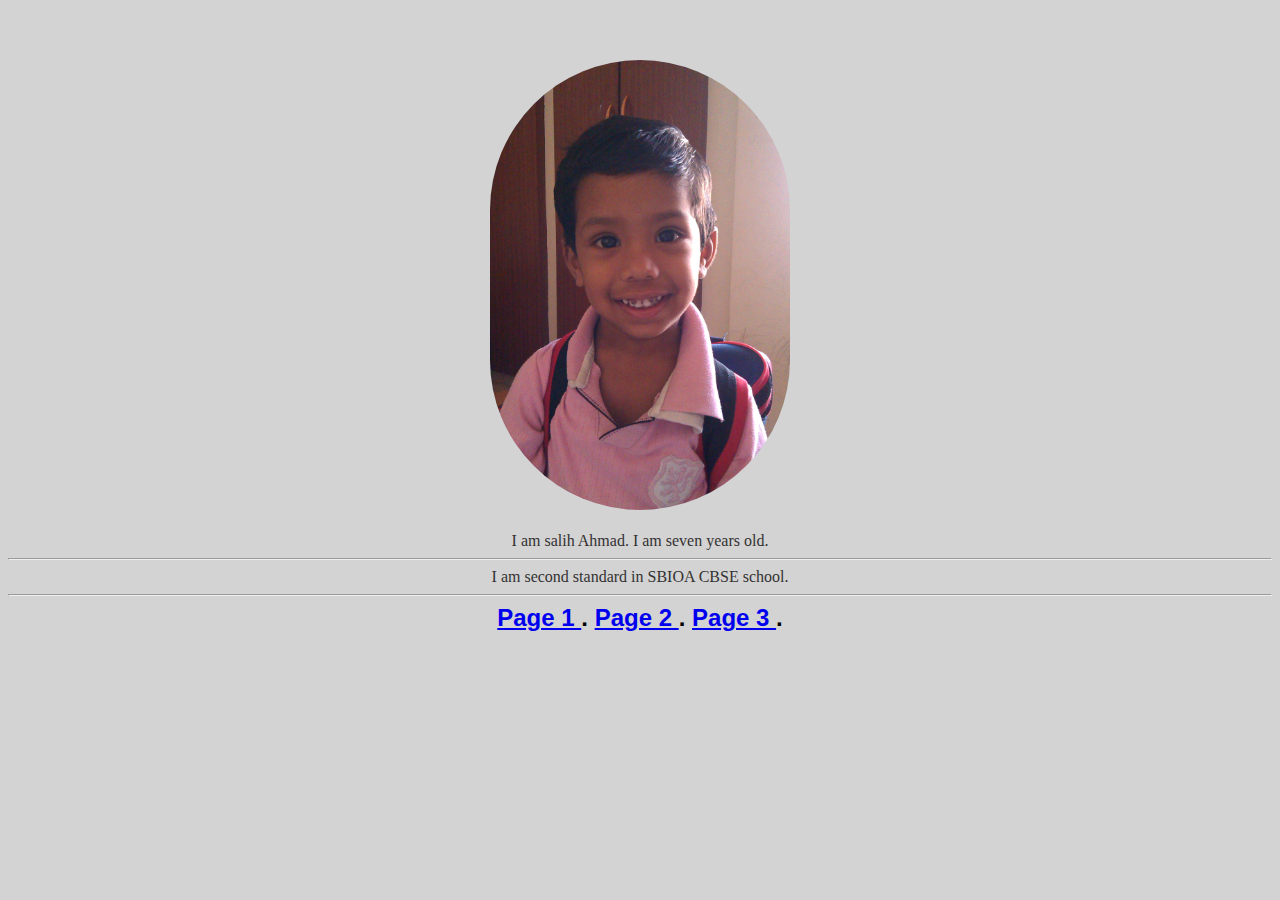
==== ui/index.html @ aec8a916 "[imad-console] Updates ui/index.html" ====
<!doctype html>
<html>
    
    <head>
        <link href="/ui/style.css" rel="stylesheet" />
    </head>
    
    <body>
         <div class='container'>
            <div id='salih' class="center">
                <img src="/ui/salih.jpg" class="img-rect">
            </div>
            <br>
    
           
            <div class="center">
                I am salih Ahmad. I am seven years old.
            </div>
            <hr>
           
            <div class="center">
                I am second standard in SBIOA CBSE school.
            </div>
            <hr>
        </div>
       
        <div class="center text-med bold">
               <a href ="/article-one"> Page 1 </a>           . 
        
               <a href ="/article-two"> Page 2 </a>           .
        
               <a href ="/article-three"> Page 3 </a>            .
        </div>  
        
        <script type="text/javascript" src="/ui/main.js">
        </script>
    </body>
        
</html>
---- ui/style.css ----
body {
    font-family: sans-serif;
    background-color: lightgrey;
    margin-top: 60px;
}

.center {
    text-align: center;
}

.text-big {
    font-size: 300%;
}

.text-med {
    font-size: 150%;
}

.bold {
    font-weight: bold;
}

.img-medium {
    height: 200px;
}


.img-round{
    height: 350px;
    width: 348px;
    border-radius: 325px;
}

.img-rect{
    height: 450px;
    width: 300px;
    border-radius: 350px;
}

  .container{
            
        
            max-width: 850;
            margin: 0 auto;
            color: #333232;
            font-family: "sans-serif";
            padding-left: 10;
            padding-right: 10;
        }
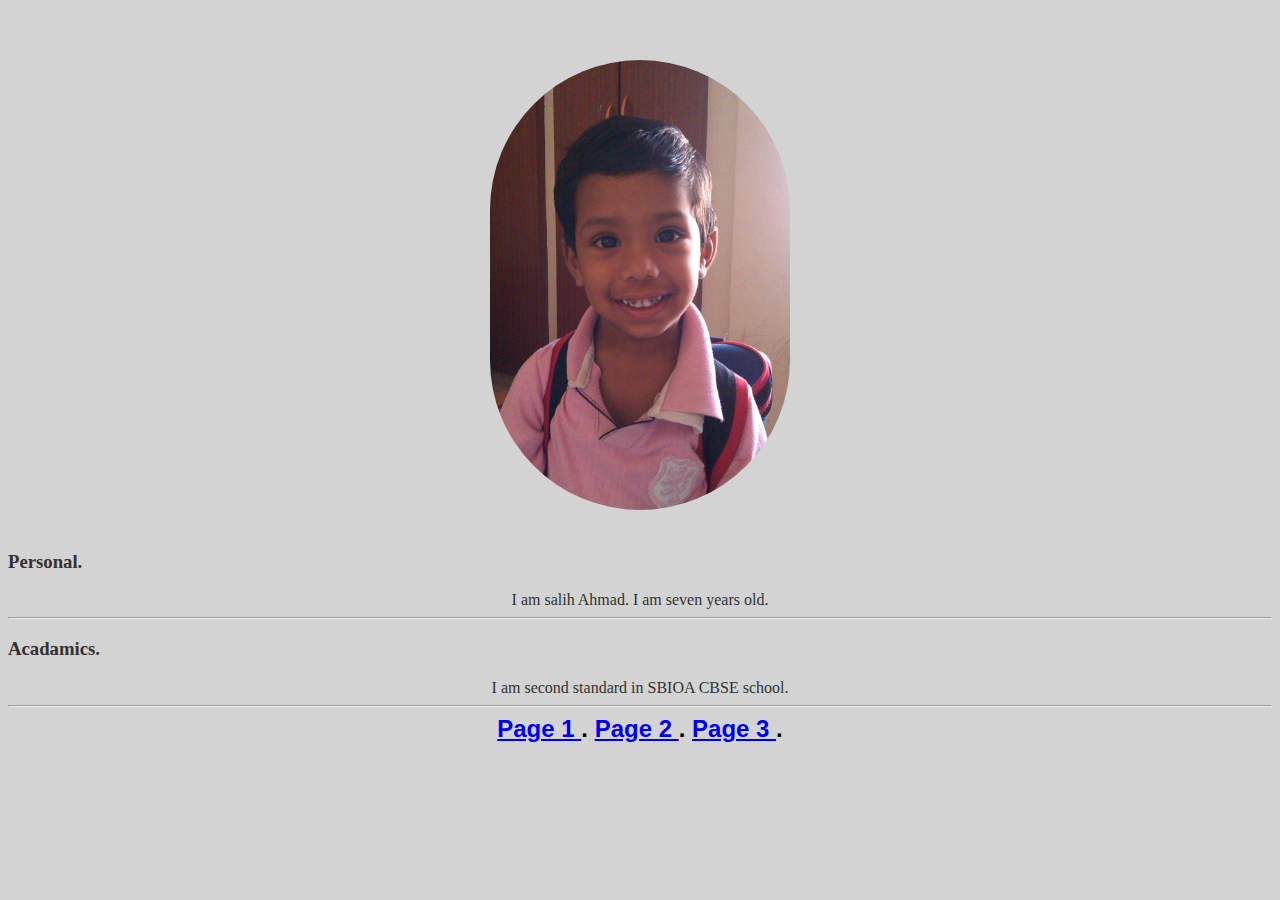
==== commit 2a2ae57e: "[imad-console] Updates ui/index.html" ====
--- a/ui/index.html
+++ b/ui/index.html
@@ -12,12 +12,16 @@
             </div>
             <br>
     
-           
+            <h3>
+                Personal.
+            </h3>
             <div class="center">
                 I am salih Ahmad. I am seven years old.
             </div>
             <hr>
-           
+           <h3>
+               Acadamics.
+           </h3>
             <div class="center">
                 I am second standard in SBIOA CBSE school.
             </div>
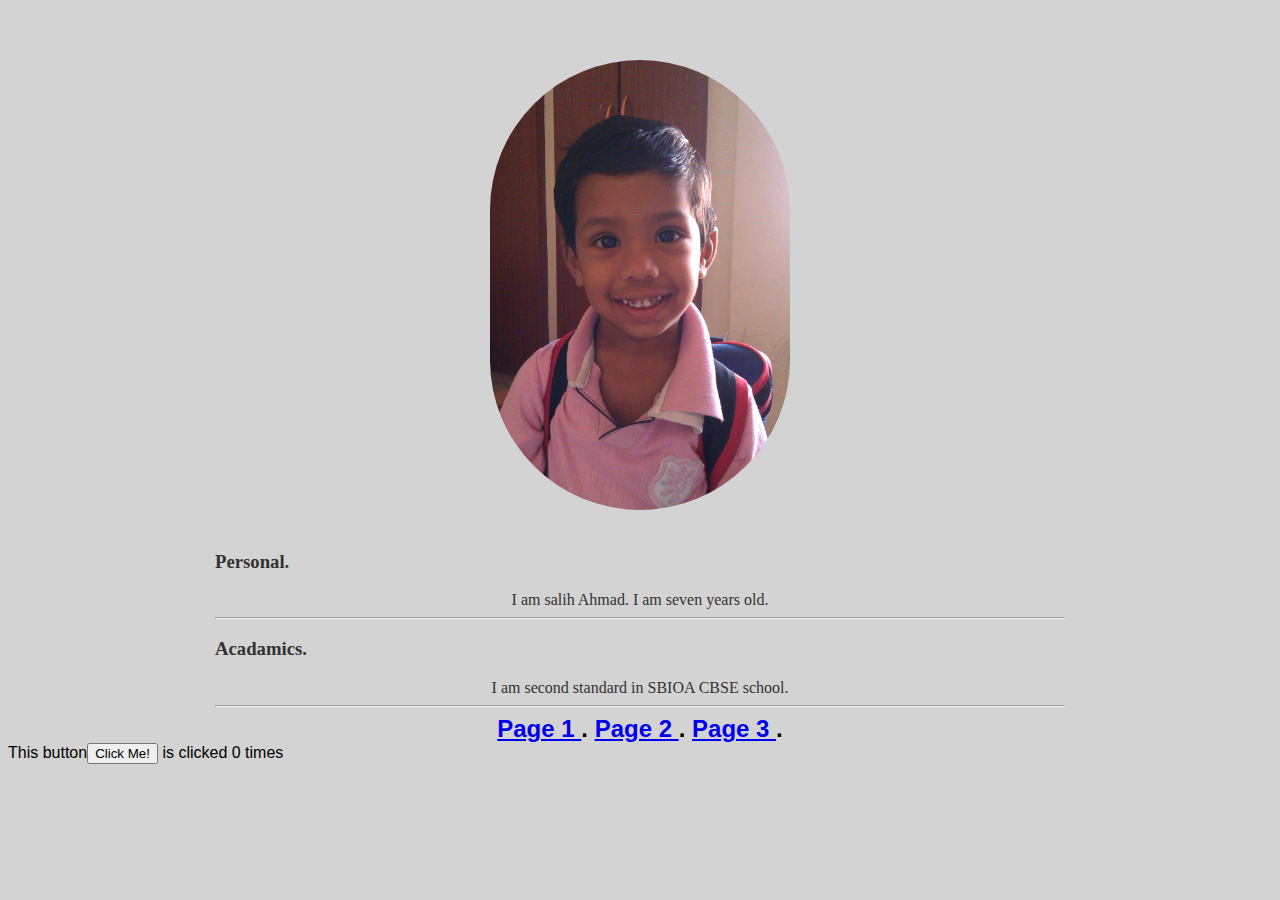
==== commit 5337b8be: "[imad-console] Updates ui/index.html" ====
--- a/ui/index.html
+++ b/ui/index.html
@@ -6,7 +6,7 @@
     </head>
     
     <body>
-         <div class='container'>
+         <div class="container">
             <div id='salih' class="center">
                 <img src="/ui/salih.jpg" class="img-rect">
             </div>
@@ -18,14 +18,14 @@
             <div class="center">
                 I am salih Ahmad. I am seven years old.
             </div>
-            <hr>
+            <hr/>
            <h3>
                Acadamics.
            </h3>
             <div class="center">
                 I am second standard in SBIOA CBSE school.
             </div>
-            <hr>
+            <hr/>
         </div>
        
         <div class="center text-med bold">
@@ -35,6 +35,9 @@
         
                <a href ="/article-three"> Page 3 </a>            .
         </div>  
+        <div class="footer">
+            This button<button id="counter">Click Me!</button> is clicked <span id="count">0</span> times
+            </div>
         
         <script type="text/javascript" src="/ui/main.js">
         </script>
--- a/ui/style.css
+++ b/ui/style.css
@@ -40,11 +40,11 @@
   .container{
             
         
-            max-width: 850;
+            max-width: 850px;
             margin: 0 auto;
             color: #333232;
             font-family: "sans-serif";
-            padding-left: 10;
-            padding-right: 10;
+            padding-left: 10px;
+            padding-right: 10px;
         }   
 
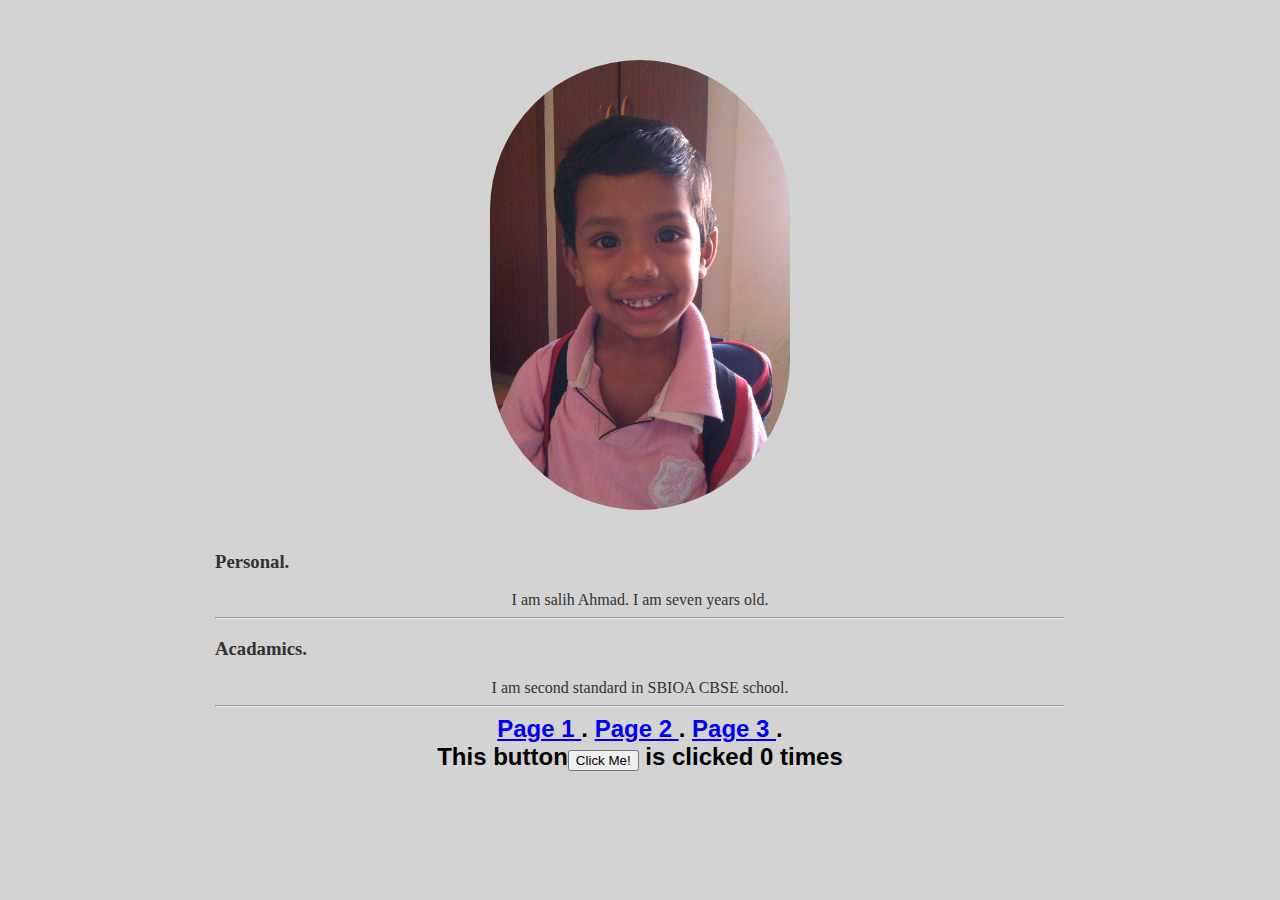
==== commit e0cbb4aa: "[imad-console] Updates ui/index.html" ====
--- a/ui/index.html
+++ b/ui/index.html
@@ -26,19 +26,18 @@
                 I am second standard in SBIOA CBSE school.
             </div>
             <hr/>
-        </div>
-       
-        <div class="center text-med bold">
-               <a href ="/article-one"> Page 1 </a>           . 
-        
-               <a href ="/article-two"> Page 2 </a>           .
-        
-               <a href ="/article-three"> Page 3 </a>            .
-        </div>  
-        <div class="footer">
-            This button<button id="counter">Click Me!</button> is clicked <span id="count">0</span> times
             </div>
-        
+           
+            <div class="center text-med bold">
+                   <a href ="/article-one"> Page 1 </a>           . 
+            
+                   <a href ="/article-two"> Page 2 </a>           .
+            
+                   <a href ="/article-three"> Page 3 </a>            .
+            <div class="footer">
+                This button<button id="counter">Click Me!</button> is clicked <span id="count">0</span> times
+            </div>
+         </div> 
         <script type="text/javascript" src="/ui/main.js">
         </script>
     </body>
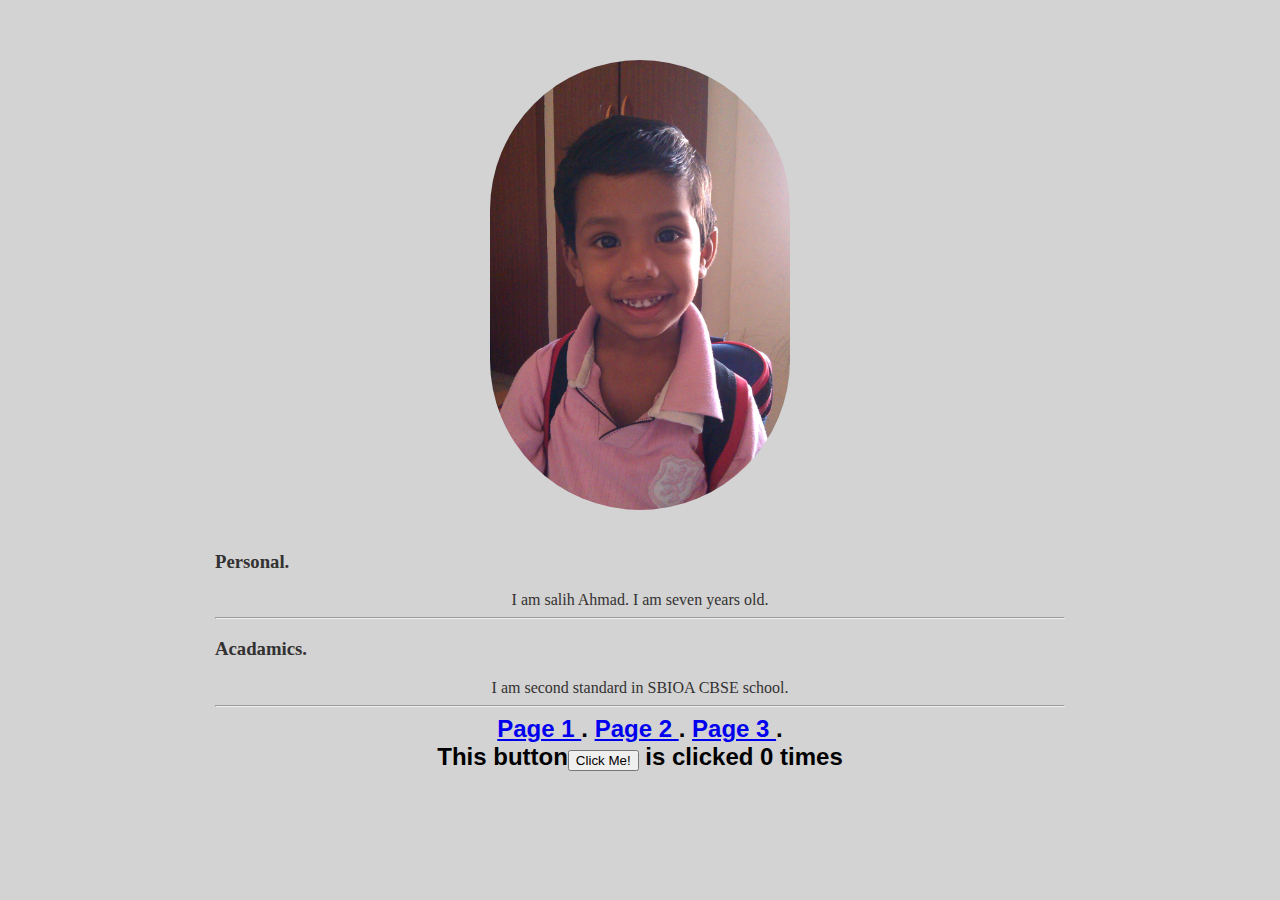
==== commit 5c0c2d6d: "[imad-console] Updates ui/index.html" ====
--- a/ui/index.html
+++ b/ui/index.html
@@ -35,7 +35,7 @@
             
                    <a href ="/article-three"> Page 3 </a>            .
             <div class="footer">
-                This button<button id="counter">Click Me!</button> is clicked <span id="count">0</span> times
+                This button<button id="counter">Click Me!</button> is clicked <span id="count">0 </span> times
             </div>
          </div> 
         <script type="text/javascript" src="/ui/main.js">
